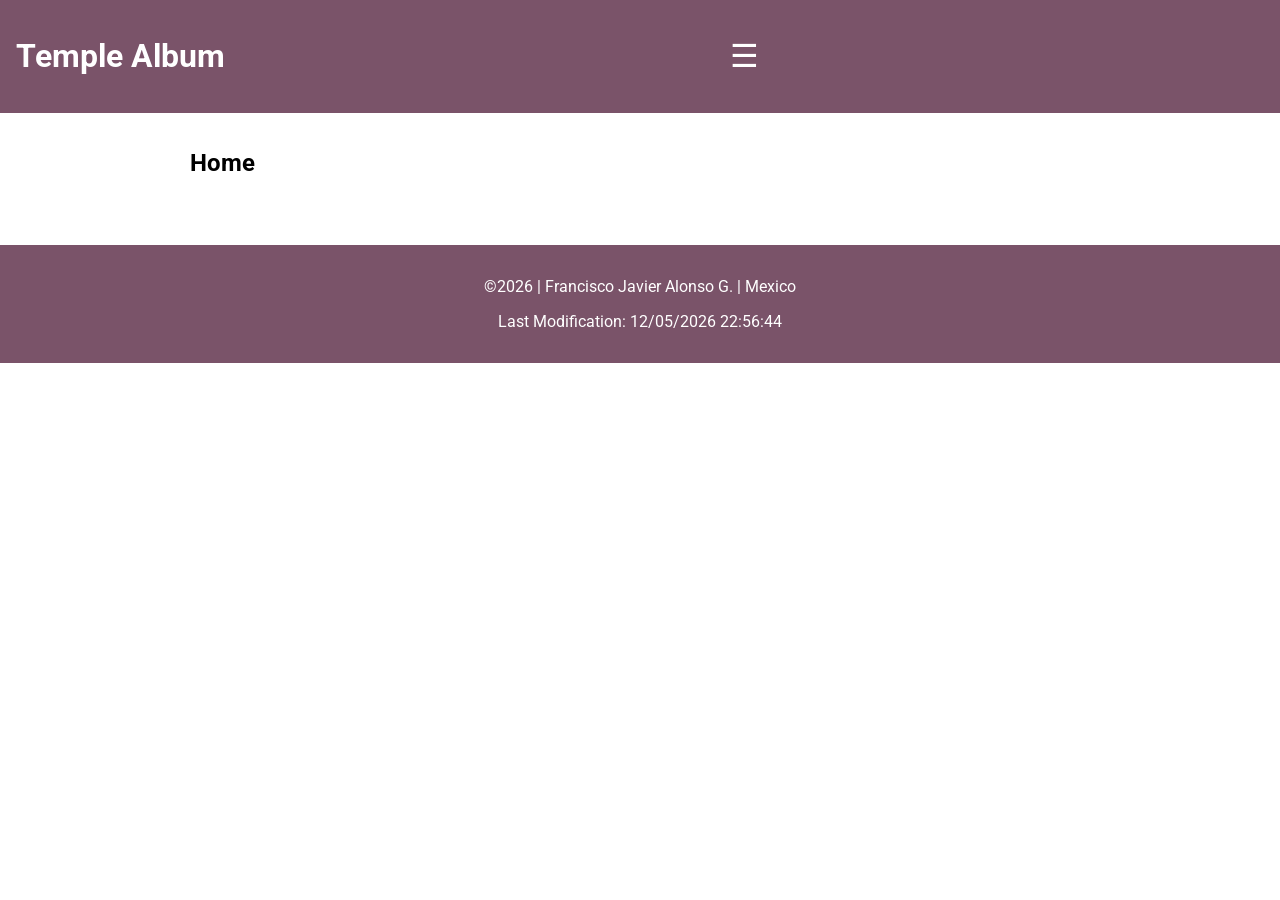
==== filtered-temples.html @ 0da6967c "copy" ====
<!DOCTYPE html>
<html lang="es">
<head>
    <meta charset="UTF-8">
    <meta name="viewport" content="width=device-width, initial-scale=1.0">
    <title>Temples Album - WDD 131</title>
    <meta name="description" content="Temple Album page">
    <meta name="author" content="Francisco Javier Alonso Gonzalez">
    <link rel="preconnect" href="https://fonts.googleapis.com">
    <link rel="preconnect" href="https://fonts.gstatic.com" crossorigin>
    <link href="https://fonts.googleapis.com/css2?family=Roboto:wght@300;400;700&display=swap" rel="stylesheet">
    
    <link rel="stylesheet" href="styles/filtered-temples.css">
    <link rel="stylesheet" href="styles/filtered-temples-large.css" media="(min-width: 768px)">
    
    <script src="scripts/filtered-temples.js" defer></script>
</head>
<body>
    <header>
        <h1>Temple Album</h1>
        <button id="menu" title="Menu"></button>
        <nav>
            <ul class="navigation">
                <li><a href="#">Home</a></li>
                <li><a href="#">Old</a></li>
                <li><a href="#">New</a></li>
                <li><a href="#">Large</a></li>
                <li><a href="#">Small</a></li>
            </ul>
        </nav>
    </header>

<main>
        <h2>Home</h2>
        <div class="grid-container">
           
            
            </div>
</main>

  
    <footer>
        <p>&copy;<span id="currentyear"></span> | Francisco Javier Alonso G. | Mexico</p>
        <p>Last Modification: <span id="lastModified"></span></p>
    </footer>
</body>
</html>
---- styles/filtered-temples.css ----
:root {
    --primary-color: #7a5369; 
    --secondary-color: #FFFFFF;
    --accent-color: #B4A6AB;
}

body {
    font-family: 'Roboto', sans-serif;
    margin: 0;
}

header {
    background-color: var(--primary-color);
    color: var(--secondary-color);
    padding: 1rem;
    display: flex;
    justify-content: space-between;
    align-items: center;
}

nav {
    display: flex;     
    align-items: center;
}

#menu {
    font-size: 2rem;
    background: none;
    border: none;
    color: white;
    cursor: pointer;
}

#menu::before {
    content: "☰"; 
}

#menu.open::before {
    content: "X"; 
}

.navigation {
    display: none; 
    list-style: none;
    padding: 0;
    margin: 0; 
}

.navigation.open {
    display: flex;
    flex-direction: column;
    background-color: var(--primary-color);
    position: absolute;
    top: 70px;
    left: 0;
    width: 100%;
    z-index: 1000;
}

.navigation li a {
    display: block;
    padding: 1rem;
    color: white;
    text-decoration: none;
    text-align: center;
}

.navigation li a:hover {
    background-color: rgba(255, 255, 255, 0.2);
}

main {
    max-width: 900px;
    margin: 0 auto;
    padding: 1rem;
}

.grid-container {
    display: grid;
    grid-template-columns: 1fr; 
    gap: 20px;
}

figure {
    margin: 0;
    text-align: center;
    border: 1px solid #ddd;
    padding-bottom: 10px;
}

figure img {
    width: 100%;
    height: auto;
}

footer {
    background-color: var(--primary-color);
    color: white;
    text-align: center;
    padding: 1rem;
    margin-top: 2rem;
}
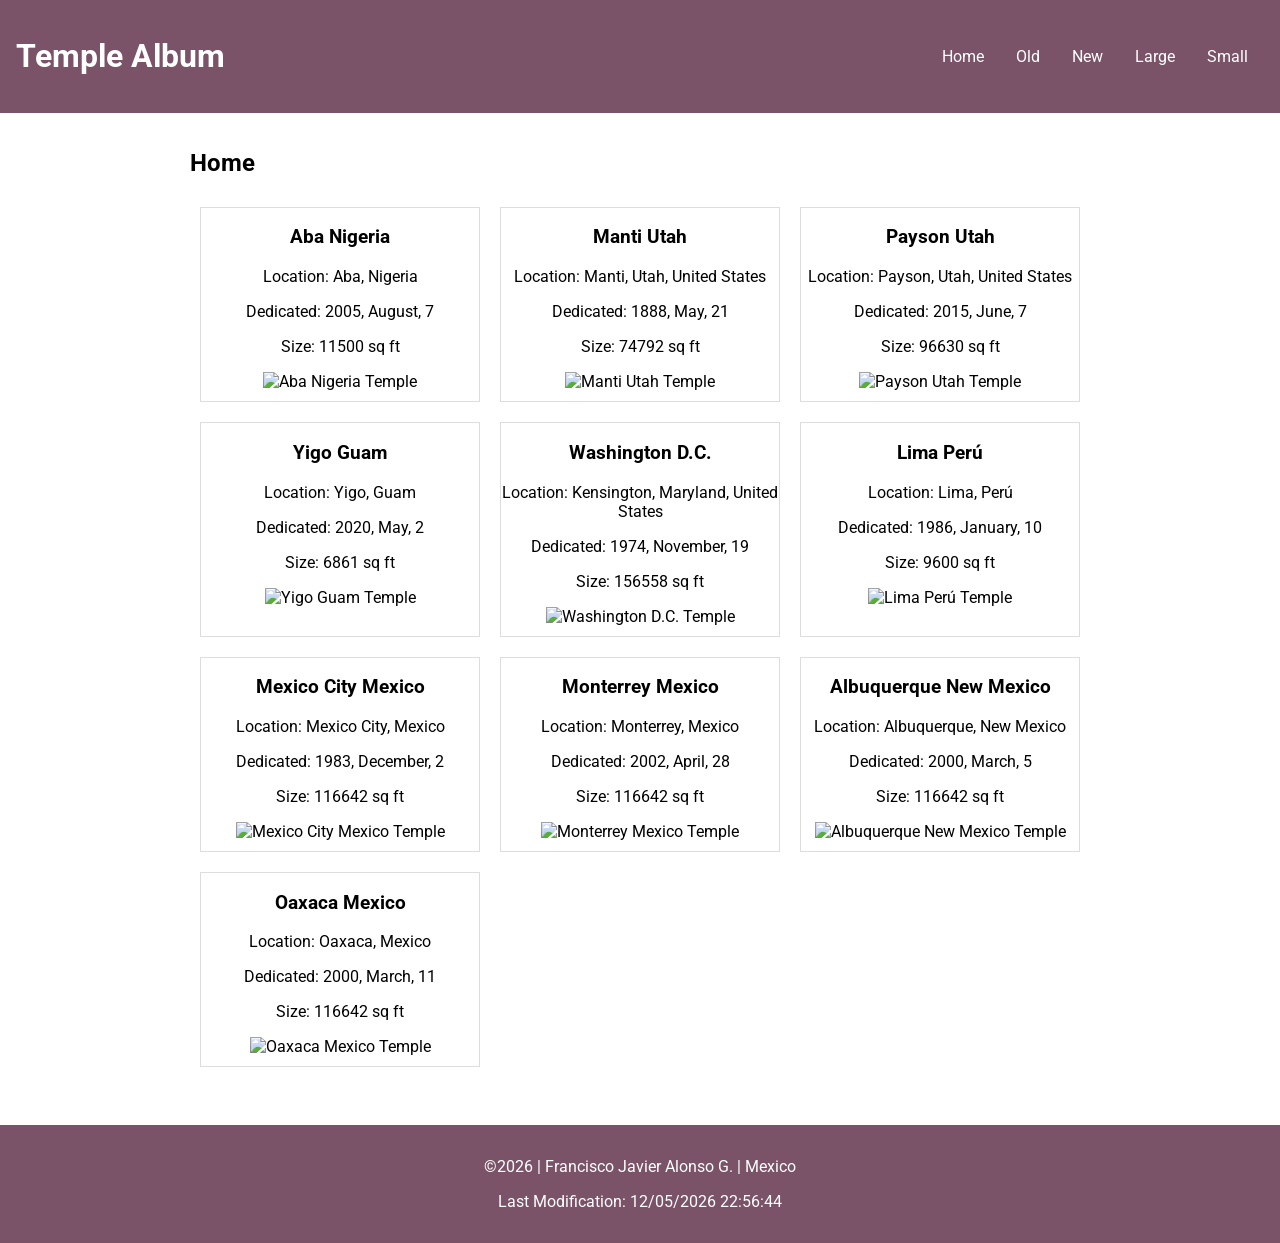
==== commit a22de3ac: "errorup" ====
--- a/filtered-temples.html
+++ b/filtered-temples.html
@@ -11,7 +11,7 @@
     <link href="https://fonts.googleapis.com/css2?family=Roboto:wght@300;400;700&display=swap" rel="stylesheet">
     
     <link rel="stylesheet" href="styles/filtered-temples.css">
-    <link rel="stylesheet" href="styles/filtered-temples-large.css" media="(min-width: 768px)">
+    <link rel="stylesheet" href="styles/filteredtemples-large.css" media="(min-width: 768px)">
     
     <script src="scripts/filtered-temples.js" defer></script>
 </head>
--- a/styles/filteredtemples-large.css
+++ b/styles/filteredtemples-large.css
@@ -0,0 +1,17 @@
+@media (min-width: 768px) {
+    #menu {
+        display: none; 
+    }
+
+    .navigation {
+        display: flex !important; 
+        flex-direction: row;
+    }
+
+     .grid-container {
+    display: grid;
+    grid-template-columns: repeat(auto-fit, minmax(250px, 1fr)); 
+    gap: 20px;
+    padding: 10px;
+}
+}
